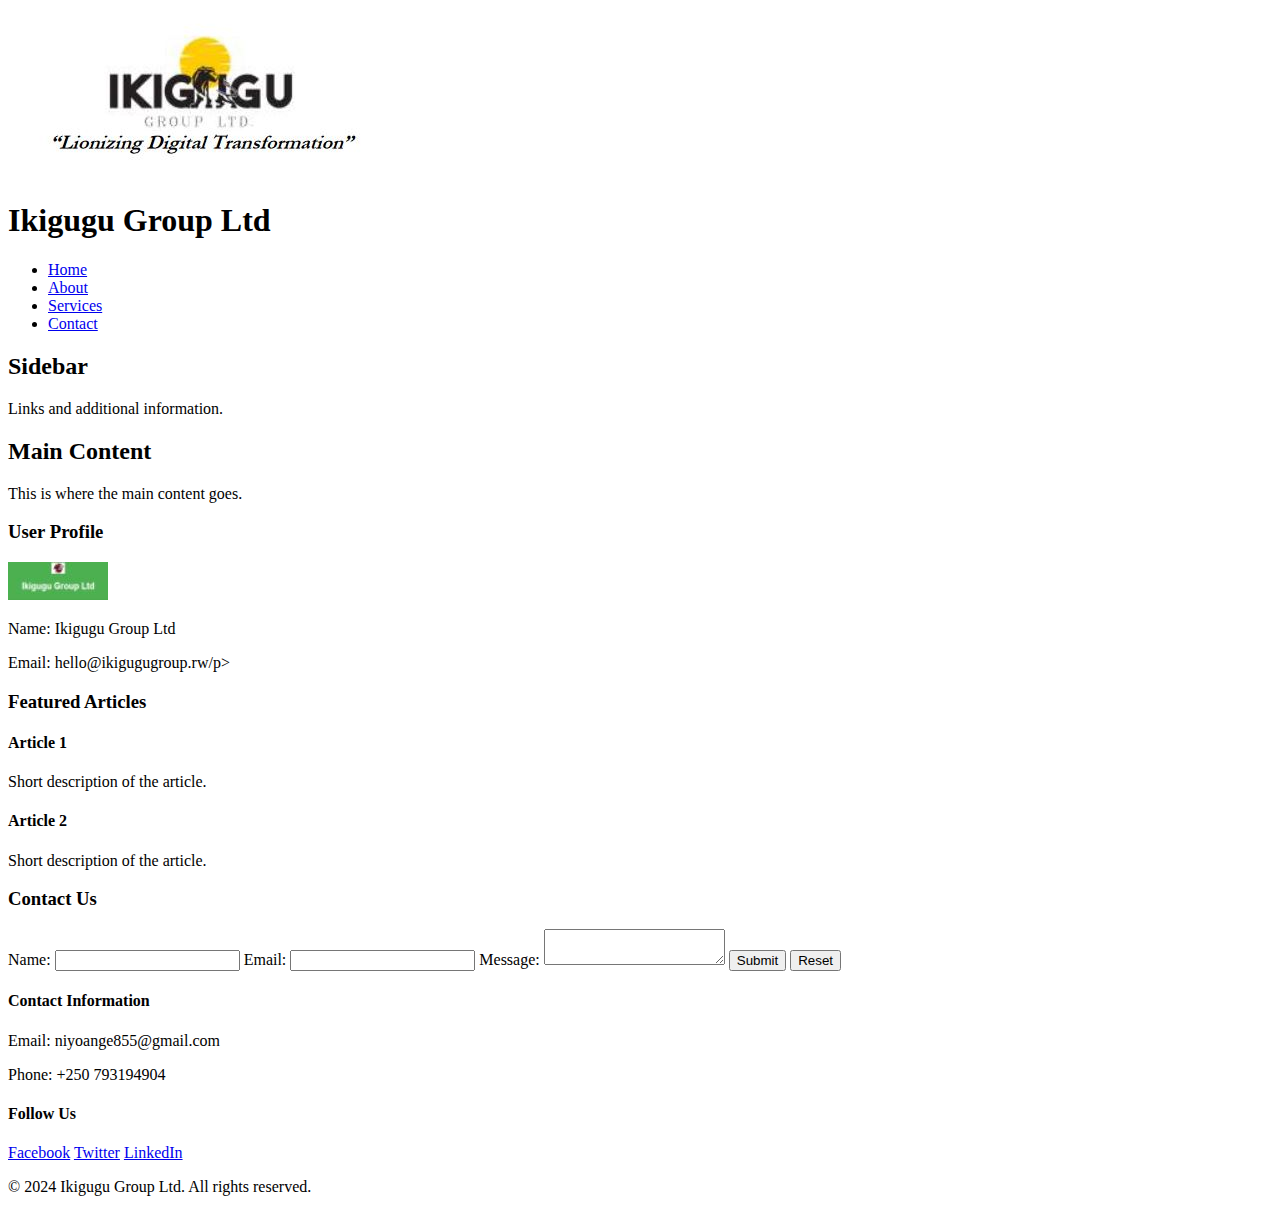
==== draft.html @ ff223fa8 "add header in index.html" ====
<!DOCTYPE html>
<html lang="en">
<head>
<meta charset="UTF-8">
<meta name="viewport" content="width=device-width, initial-scale=1.0">
<title>Ikigugu Group Web Interface</title>
<link rel="stylesheet" href="styles.css">
</head>
<body>

<header>
<div class="logo">
<img src="logo.png" alt="Ikigugu Group Logo">
</div>
<h1>Ikigugu Group Ltd</h1>
</header>

<nav>
<ul>
<li><a href="home">Home</a></li>
<li><a href="about">About</a></li>
<li><a href="services">Services</a></li>
<li><a href="contact">Contact</a></li>
</ul>
</nav>
<div class="container">

<aside class="sidebar">
<h2>Sidebar</h2>
<p>Links and additional information.</p>
</aside>


<main class="main-content">
<h2>Main Content</h2>
<p>This is where the main content goes.</p>

<section class="user-profile">
<h3>User Profile</h3>
<img src="users.png" alt="User Profile Picture">
<p>Name: Ikigugu Group Ltd</p>
<p>Email: hello@ikigugugroup.rw/p>
</section>

<section class="cards">
<h3>Featured Articles</h3>
<div class="card">
<h4>Article 1</h4>
<p>Short description of the article.</p>
</div>
<div class="card">
<h4>Article 2</h4>
<p>Short description of the article.</p>
</div>
</section>

<section class="form-section">
<h3>Contact Us</h3>
<form id="contact-form">
<label for="name">Name:</label>
<input type="text" id="name" name="name" required>
<label for="email">Email:</label>
<input type="email" id="email" name="email" required>
<label for="message">Message:</label>
<textarea id="message" name="message" required></textarea>


<button type="submit">Submit</button>
<button type="reset">Reset</button>
</form>
</section>
</main>
</div>

<footer>

<div class="contact-info">
<h4>Contact Information</h4>
<p>Email: niyoange855@gmail.com</p>
<p>Phone: +250 793194904</p>
</div>

<div class="social-media">
<h4>Follow Us</h4>
<a href="ikiguguGroup">Facebook</a>
<a href="ikiguguGroup">Twitter</a>
<a href="ikiguguGroup">LinkedIn</a>
</div>
<p>&copy; 2024 Ikigugu Group Ltd. All rights reserved.</p>
</footer>
<script src="script.js"></script>
</body>
</html>
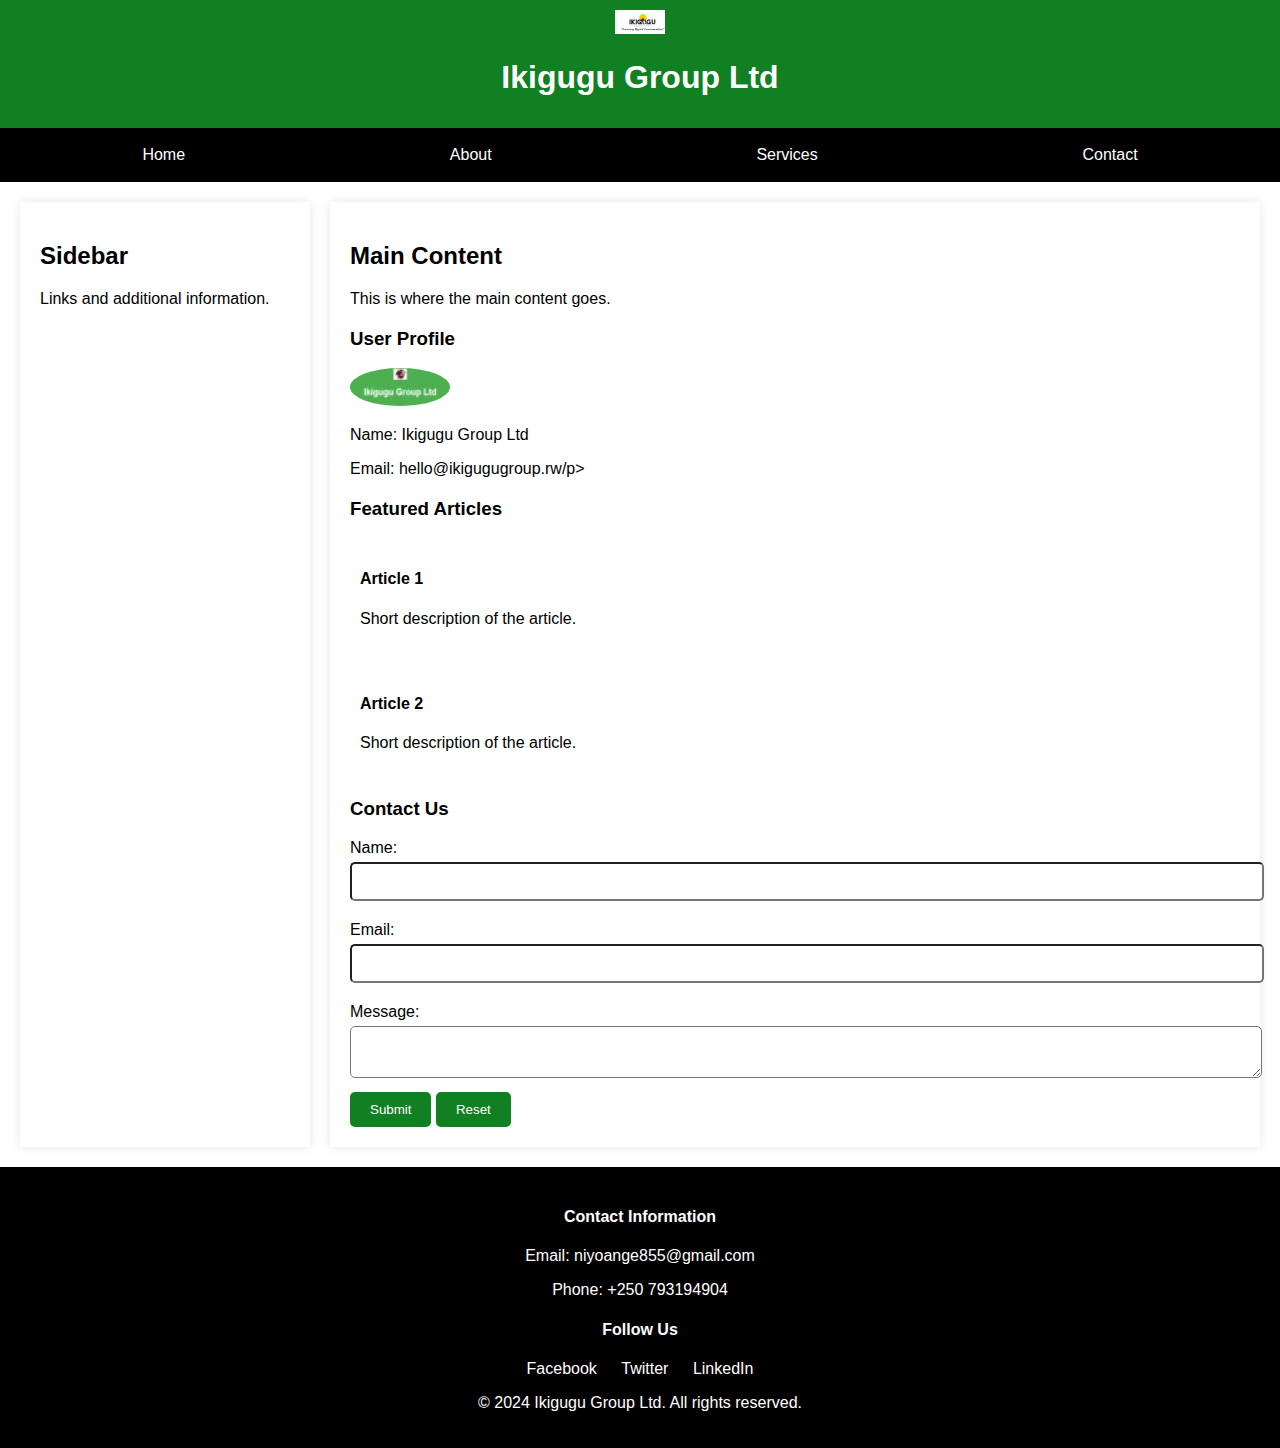
==== commit 411e2272: "add navigation into index.html" ====
--- a/draft.html
+++ b/draft.html
@@ -4,7 +4,7 @@
 <meta charset="UTF-8">
 <meta name="viewport" content="width=device-width, initial-scale=1.0">
 <title>Ikigugu Group Web Interface</title>
-<link rel="stylesheet" href="styles.css">
+<link rel="stylesheet" type="text/css" href="styles.css">
 </head>
 <body>
 
--- a/styles.css
+++ b/styles.css
@@ -0,0 +1,125 @@
+body {
+    font-family: Arial, sans-serif;
+    margin: 0;
+    padding: 0;
+    box-sizing: border-box;
+    background-color: f4f4f4;
+    }
+    header {
+    background-color:rgb(16, 128, 34);
+    color: white;
+    padding: 10px 0;
+    text-align: center;
+    }
+    header .logo img {
+    width: 50px;
+    }
+    nav {
+    background-color:black;
+    color: white;
+    padding: 10px;
+    }
+    nav ul {
+    list-style-type: none;
+    margin: 0;
+    padding: 0;
+    display: flex;
+    justify-content: space-around;
+    }
+    nav ul li a {
+    
+    color: white;
+    text-decoration: none;
+    padding: 8px 16px;
+    display: block;
+    }
+    nav ul li a:hover {
+    background-color: 4CAF50;
+    }
+    .container {
+    display: flex;
+    flex-wrap: wrap;
+    margin: 20px;
+    }
+    .sidebar {
+    flex: 1;
+    max-width: 250px;
+    background-color: fff;
+    padding: 20px;
+    margin-right: 20px;
+    box-shadow: 0 0 10px rgba(0,0,0,0.1);
+    }
+    .main-content {
+    flex: 3;
+    background-color: fff;
+    padding: 20px;
+    box-shadow: 0 0 10px rgba(0,0,0,0.1);
+    }
+    .user-profile {
+    margin-top: 20px;
+    }
+    .user-profile img {
+    width: 100px;
+    border-radius: 50%;
+   
+    }
+    .cards {
+    margin-top: 20px;
+    }
+    .card {
+    background-color: e7e7e7;
+    padding: 10px;
+    margin: 10px 0;
+    border-radius: 5px;
+    }
+    .form-section {
+    margin-top: 20px;
+    }
+    form label {
+    display: block;
+    margin: 10px 0 5px;
+    }
+    form input, form textarea {
+    width: 100%;
+    padding: 10px;
+    margin-bottom: 10px;
+    border: 1px solid ccc;
+    border-radius: 5px;
+    }
+    form button {
+    background-color: rgb(16, 128, 34);
+    color: rgb(255, 255, 255);
+    border: none;
+    padding: 10px 20px;
+    border-radius: 5px;
+    cursor: pointer;
+    }
+    .pp{
+        font-size: 50%;
+    }
+   
+    form button:hover {
+    background-color: 45a049;
+    }
+    footer {
+    background-color: black;
+    color: white;
+    padding: 20px;
+    text-align: center;
+    margin-top: 20px;
+    }
+    footer .contact-info, footer .social-media {
+    margin: 10px 0;
+    }
+    footer .social-media a {
+    color: white;
+    text-decoration: none;
+    margin: 0 10px;
+    }
+    footer .social-media a:hover {
+    text-decoration: underline;
+    background-color: black;
+    }
+    a{
+        color:blue;
+    }